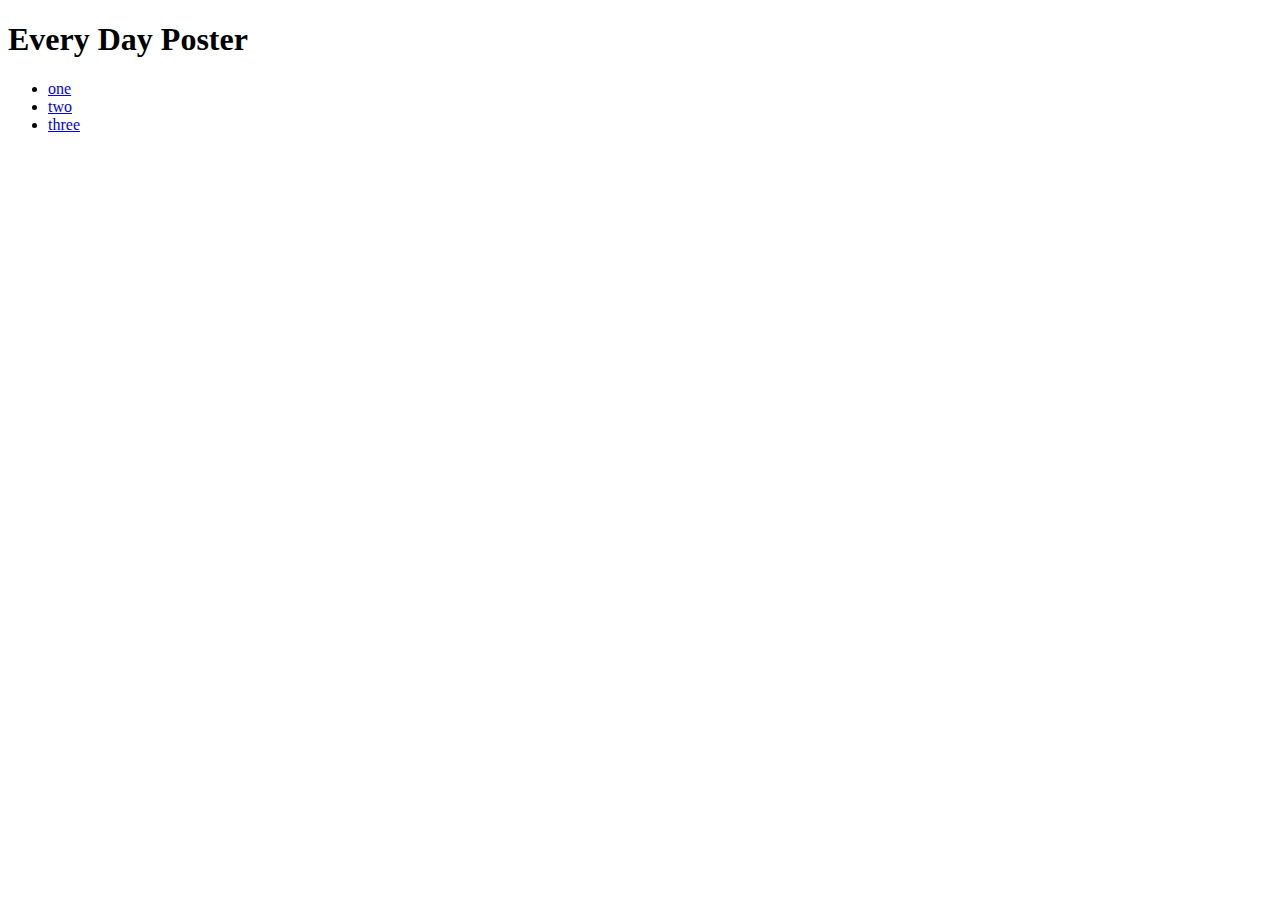
==== index.html @ 361dbdcf "시작해요" ====
<!DOCTYPE html>
<html lang="ko">
  <head>
    <meta charset="UTF-8" />
    <meta name="viewport" content="width=device-width, initial-scale=1.0" />
    <title>Every Day Poster</title>
  </head>
  <body>
    <h1>Every Day Poster</h1>
    <ul>
      <li><a href="w1/index.html">one</a></li>
      <li><a href="w2/index.html">two</a></li>
      <li><a href="w3/index.html">three</a></li>
    </ul>
  </body>
</html>
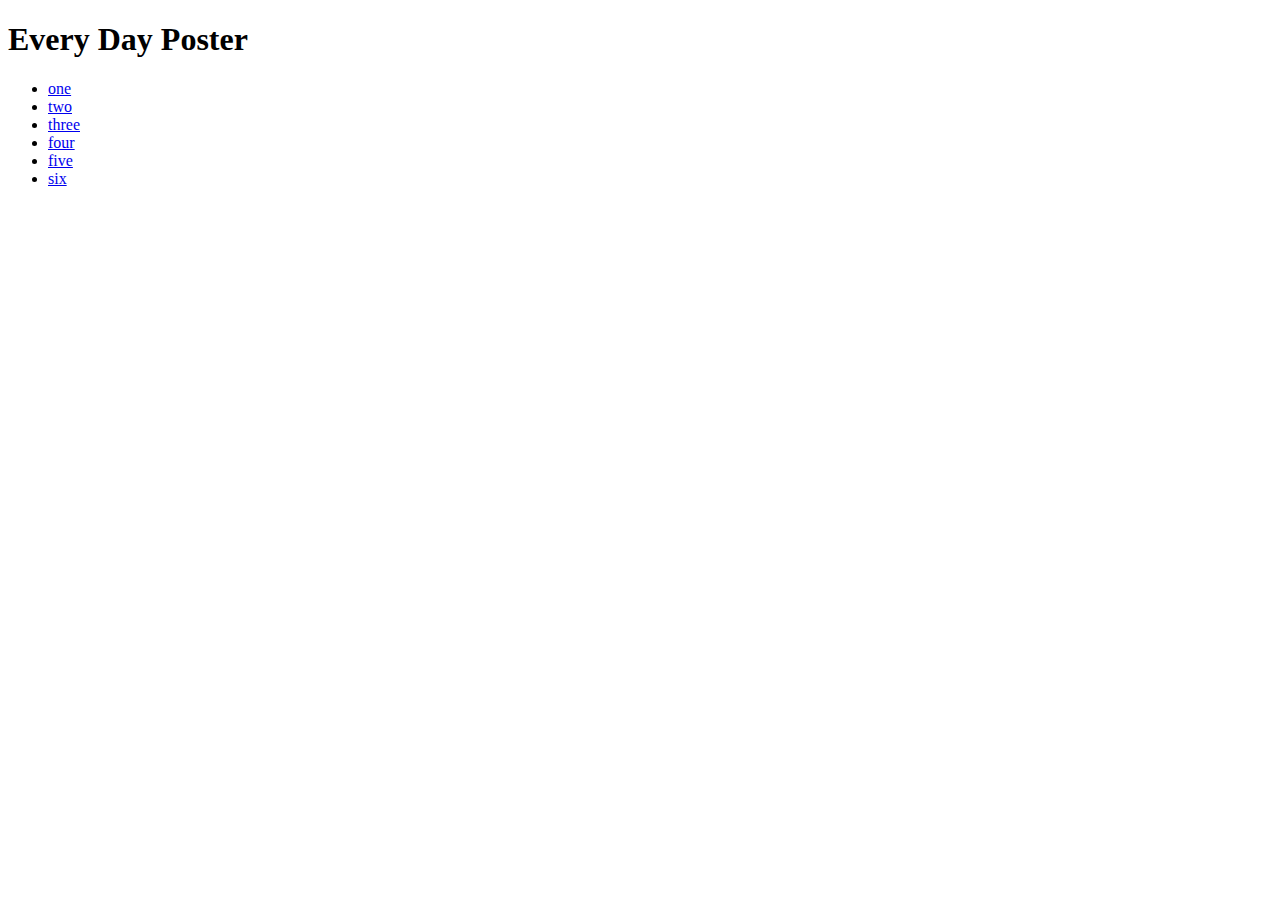
==== commit 19a7ef32: "커밋함" ====
--- a/index.html
+++ b/index.html
@@ -11,6 +11,9 @@
       <li><a href="w1/index.html">one</a></li>
       <li><a href="w2/index.html">two</a></li>
       <li><a href="w3/index.html">three</a></li>
+      <li><a href="w4/index.html">four</a></li>
+      <li><a href="w5/index.html">five</a></li>
+      <li><a href="w6/index.html">six</a></li>
     </ul>
   </body>
 </html>
